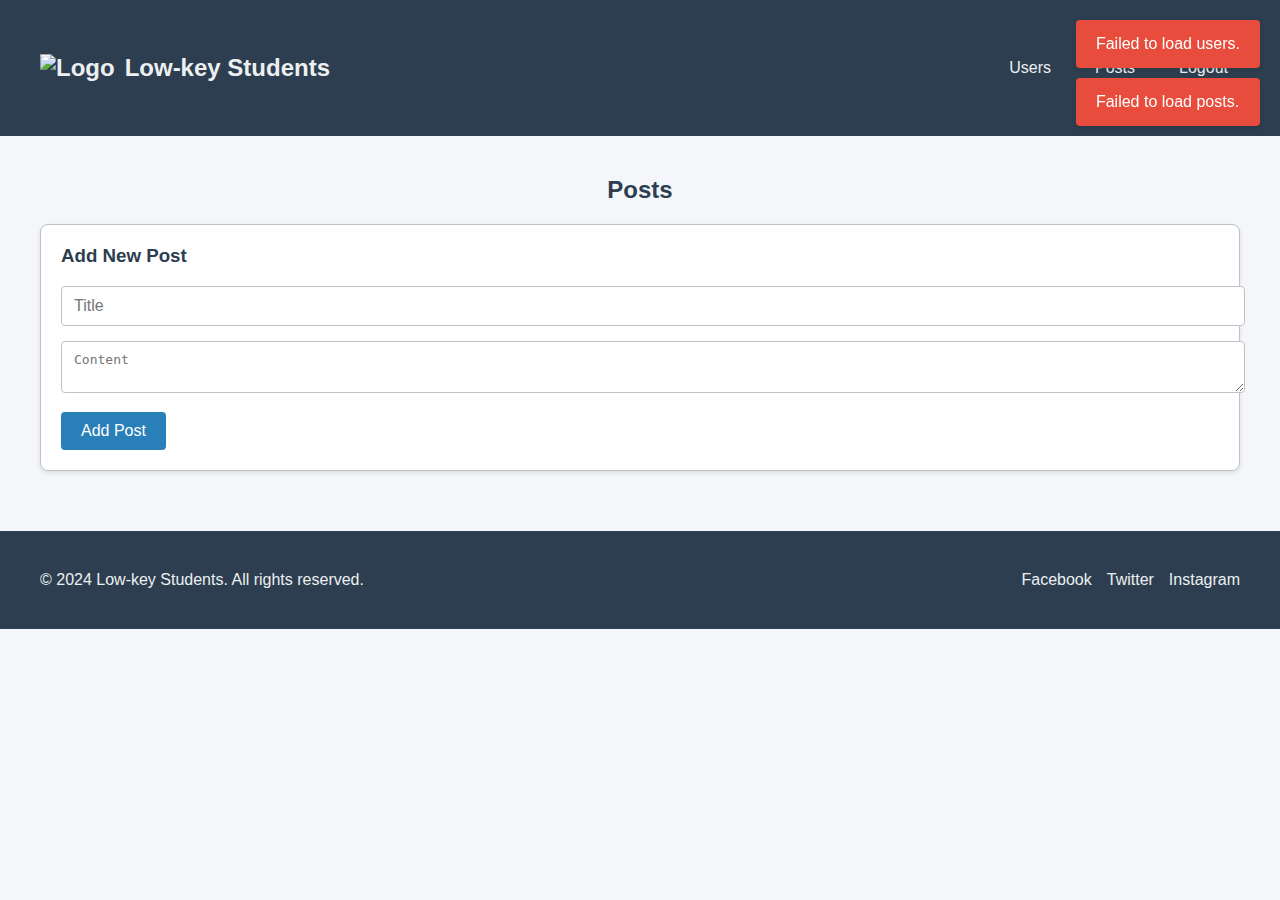
==== frontend/index.html @ 91899de5 "created front-end part :^)" ====
<!DOCTYPE html>
<html lang="en">
<head>
  <meta charset="UTF-8">
  <meta name="viewport" content="width=device-width, initial-scale=1">
  <title>Forum - Low-key Students</title>
  <link rel="stylesheet" href="assets/css/main.css">
  <link rel="stylesheet" href="assets/css/navbar.css">
  <link rel="stylesheet" href="assets/css/footer.css">
  <link rel="stylesheet" href="assets/css/index.css">
</head>
<body>
  <!-- Notification Container -->
  <div id="notification-container" class="notification-container"></div>

  <!-- Navbar -->
  <nav class="navbar">
    <div class="container">
      <a href="index.html" class="logo"><img src="assets/images/logo.png" alt="Logo"> Low-key Students</a>
      <button class="hamburger" id="hamburger">
        <span class="bar"></span>
        <span class="bar"></span>
        <span class="bar"></span>
      </button>
      <ul class="nav-links" id="nav-links">
        <li><a href="users.html">Users</a></li>
        <li><a href="#posts">Posts</a></li>
        <li><button id="logout-button" class="logout-button">Logout</button></li>
      </ul>
    </div>
  </nav>

  <!-- Main Content -->
  <main class="container">
    <!-- Posts Section -->
    <section id="posts">
      <h2>Posts</h2>
      <div id="post-list" class="post-list"></div>

      <!-- Add Post Form -->
      <div id="add-post" class="add-post">
        <h3>Add New Post</h3>
        <input type="text" id="post-title" placeholder="Title">
        <textarea id="post-content" placeholder="Content"></textarea>
        <button id="add-post-button">Add Post</button>
      </div>
    </section>
  </main>

  <!-- Footer -->
  <footer class="footer">
    <div class="container">
      <p>&copy; 2024 Low-key Students. All rights reserved.</p>
      <div class="social-links">
        <a href="#" target="_blank">Facebook</a>
        <a href="#" target="_blank">Twitter</a>
        <a href="#" target="_blank">Instagram</a>
      </div>
    </div>
  </footer>

  <script src="assets/js/main.js"></script>
  <script src="assets/js/navbar.js"></script>
  <script src="assets/js/footer.js"></script>
  <script src="assets/js/index.js"></script>
</body>
</html>
---- frontend/assets/css/main.css ----
/* main.css */

body {
    font-family: 'Segoe UI', Tahoma, Geneva, Verdana, sans-serif;
    background-color: #f4f6f9;
    margin: 0;
    padding: 0;
    color: #333;
  }
  
  .container {
    max-width: 1200px;
    margin: 0 auto;
    padding: 20px;
  }
  
  /* Utility Classes */
  .text-center {
    text-align: center;
  }
  
  .hidden {
    display: none;
  }
  /* Notification Styles */
.notification-container {
    position: fixed;
    top: 20px;
    right: 20px;
    z-index: 1000;
  }
  
  .notification {
    background-color: #2ecc71;
    color: #ffffff;
    padding: 15px 20px;
    margin-bottom: 10px;
    border-radius: 4px;
    box-shadow: 0 2px 4px rgba(0, 0, 0, 0.1);
    animation: fadeInOut 4s forwards;
  }
  
  .notification.error {
    background-color: #e74c3c;
  }
  
  @keyframes fadeInOut {
    0% { opacity: 0; transform: translateY(-20px); }
    10% { opacity: 1; transform: translateY(0); }
    90% { opacity: 1; transform: translateY(0); }
    100% { opacity: 0; transform: translateY(-20px); }
  }
---- frontend/assets/css/navbar.css ----
/* navbar.css */

.navbar {
    background-color: #2c3e50;
    padding: 15px 0;
  }
  
  .navbar .container {
    display: flex;
    justify-content: space-between;
    align-items: center;
  }
  
  .navbar .logo {
    color: #ecf0f1;
    text-decoration: none;
    font-size: 1.5em;
    font-weight: bold;
    display: flex;
    align-items: center;
    gap: 10px;
  }
  
  .navbar .nav-links {
    list-style: none;
    display: flex;
    gap: 20px;
  }
  
  .navbar .nav-links li a,
  .navbar .nav-links li button {
    color: #ecf0f1;
    text-decoration: none;
    font-size: 1em;
    background: none;
    border: none;
    cursor: pointer;
    padding: 8px 12px;
    transition: background-color 0.3s, color 0.3s, transform 0.3s;
    display: flex;
    align-items: center;
    gap: 5px;
  }
  
  .navbar .nav-links li a:hover,
  .navbar .nav-links li button:hover {
    background-color: #34495e;
    border-radius: 4px;
    transform: scale(1.05);
  }
  
  /* navbar.css */

.hamburger {
    display: none;
    flex-direction: column;
    justify-content: space-between;
    width: 25px;
    height: 20px;
    background: none;
    border: none;
    cursor: pointer;
  }
  
  .bar {
    height: 3px;
    width: 100%;
    background-color: #ecf0f1;
    border-radius: 10px;
  }
  
  @media (max-width: 768px) {
    .hamburger {
      display: flex;
    }
  
    .nav-links {
      display: none;
      flex-direction: column;
      width: 100%;
      gap: 10px;
      background-color: #2c3e50;
      position: absolute;
      top: 60px;
      left: 0;
      padding: 20px 0;
    }
  
    .nav-links.active {
      display: flex;
    }
  }
---- frontend/assets/css/footer.css ----
/* footer.css */

.footer {
    background-color: #2c3e50;
    color: #ecf0f1;
    padding: 20px 0;
    margin-top: 40px;
  }
  
  .footer .container {
    display: flex;
    justify-content: space-between;
    align-items: center;
    flex-wrap: wrap;
  }
  
  .footer p {
    margin: 0;
  }
  
  .footer .social-links {
    display: flex;
    gap: 15px;
  }
  
  .footer .social-links a {
    color: #ecf0f1;
    text-decoration: none;
    transition: color 0.3s;
  }
  
  .footer .social-links a:hover {
    color: #3498db;
  }
---- frontend/assets/css/index.css ----
/* index.css */

/* Users Section */
#users {
    margin-bottom: 40px;
  }
  
  #users h2 {
    color: #2c3e50;
    margin-bottom: 20px;
    text-align: center;
  }
  
  .user-list {
    list-style: none;
    padding: 0;
    display: flex;
    flex-wrap: wrap;
    gap: 15px;
    justify-content: center;
  }
  
  .user-list li {
    background-color: #ffffff;
    padding: 15px 20px;
    border: 1px solid #bdc3c7;
    border-radius: 8px;
    width: 200px;
    text-align: center;
    transition: transform 0.3s, box-shadow 0.3s;
  }
  
  .user-list li:hover {
    transform: translateY(-5px);
    box-shadow: 0 4px 8px rgba(0, 0, 0, 0.2);
  }
  
  /* Posts Section */
  #posts h2 {
    color: #2c3e50;
    margin-bottom: 20px;
    text-align: center;
  }
  
  .post-list {
    display: flex;
    flex-direction: column;
    gap: 30px;
  }
  
  /* Individual Post */
  .post {
    background-color: #ffffff;
    padding: 20px;
    border: 1px solid #bdc3c7;
    border-radius: 8px;
    box-shadow: 0 2px 4px rgba(0, 0, 0, 0.1);
    transition: transform 0.3s, box-shadow 0.3s;
  }
  
  .post:hover {
    transform: translateY(-3px);
    box-shadow: 0 4px 8px rgba(0, 0, 0, 0.2);
  }
  
  .post h3 {
    margin-top: 0;
    color: #2980b9;
  }
  
  .author {
    display: block;
    font-size: 0.9em;
    color: #7f8c8d;
    margin-bottom: 15px;
  }
  
  .post p {
    font-size: 1em;
    color: #34495e;
    line-height: 1.6;
  }
  
  /* Comments Section */
  .comment-list {
    margin-top: 20px;
    padding-left: 20px;
    border-left: 3px solid #bdc3c7;
  }
  
  .comment-list h4 {
    margin-bottom: 10px;
    color: #2c3e50;
  }
  
  .comment-list ul {
    list-style: none;
    padding: 0;
  }
  
  .comment-list li {
    margin-bottom: 10px;
    font-size: 0.95em;
    color: #2c3e50;
  }
  
  /* Add Comment */
  .add-comment {
    margin-top: 15px;
    display: flex;
    gap: 10px;
  }
  
  .add-comment input {
    flex: 1;
    padding: 8px 12px;
    border: 1px solid #bdc3c7;
    border-radius: 4px;
    font-size: 0.95em;
    transition: border-color 0.3s;
  }
  
  .add-comment input:focus {
    border-color: #2980b9;
    outline: none;
  }
  
  .add-comment button {
    padding: 8px 15px;
    background-color: #27ae60;
    color: white;
    border: none;
    border-radius: 4px;
    font-size: 0.95em;
    cursor: pointer;
    transition: background-color 0.3s;
  }
  
  .add-comment button:hover {
    background-color: #1e8449;
  }
  
  /* Add Post */
  .add-post {
    background-color: #ffffff;
    padding: 20px;
    border: 1px solid #bdc3c7;
    border-radius: 8px;
    box-shadow: 0 2px 4px rgba(0, 0, 0, 0.1);
  }
  
  .add-post h3 {
    margin-top: 0;
    color: #2c3e50;
  }
  
  .add-post input,
  .add-post textarea {
    width: 100%;
    padding: 10px 12px;
    margin-bottom: 15px;
    border: 1px solid #bdc3c7;
    border-radius: 4px;
    font-size: 1em;
    transition: border-color 0.3s;
  }
  
  .add-post input:focus,
  .add-post textarea:focus {
    border-color: #2980b9;
    outline: none;
  }
  
  .add-post button {
    padding: 10px 20px;
    background-color: #2980b9;
    color: white;
    border: none;
    border-radius: 4px;
    font-size: 1em;
    cursor: pointer;
    transition: background-color 0.3s;
  }
  
  .add-post button:hover {
    background-color: #1c5980;
  }
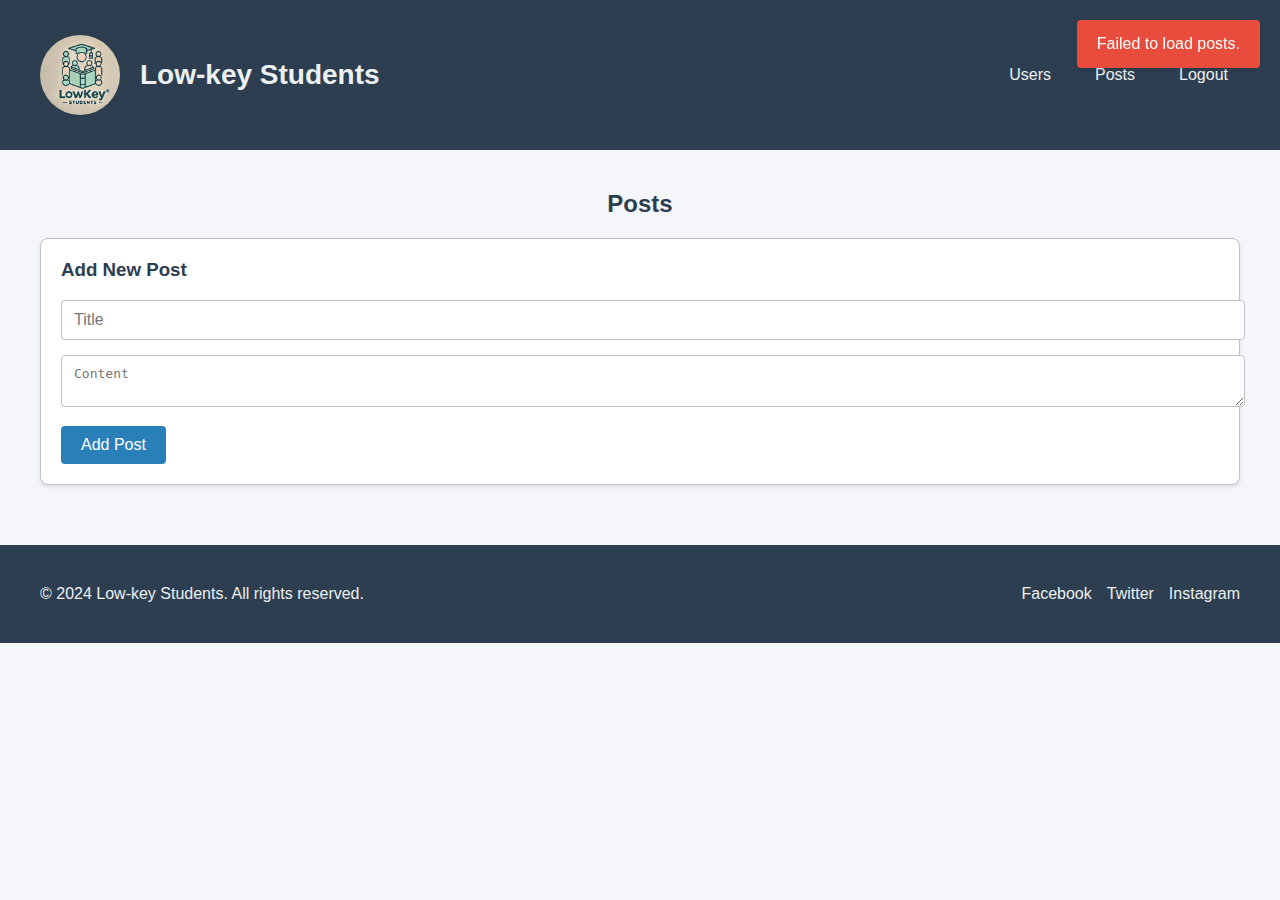
==== commit 55b4fed7: "created front-end part :^) part 2" ====
--- a/frontend/index.html
+++ b/frontend/index.html
@@ -16,7 +16,10 @@
   <!-- Navbar -->
   <nav class="navbar">
     <div class="container">
-      <a href="index.html" class="logo"><img src="assets/images/logo.png" alt="Logo"> Low-key Students</a>
+      <a href="index.html" class="logo">
+        <img src="assets/images/logo.png" alt="Logo" class="logo-image"> 
+        Low-key Students
+     </a>      
       <button class="hamburger" id="hamburger">
         <span class="bar"></span>
         <span class="bar"></span>
--- a/frontend/assets/css/navbar.css
+++ b/frontend/assets/css/navbar.css
@@ -1,93 +1,99 @@
 /* navbar.css */
 
 .navbar {
-    background-color: #2c3e50;
-    padding: 15px 0;
-  }
-  
-  .navbar .container {
-    display: flex;
-    justify-content: space-between;
-    align-items: center;
-  }
-  
-  .navbar .logo {
-    color: #ecf0f1;
-    text-decoration: none;
-    font-size: 1.5em;
-    font-weight: bold;
-    display: flex;
-    align-items: center;
-    gap: 10px;
-  }
-  
-  .navbar .nav-links {
-    list-style: none;
-    display: flex;
-    gap: 20px;
-  }
-  
-  .navbar .nav-links li a,
-  .navbar .nav-links li button {
-    color: #ecf0f1;
-    text-decoration: none;
-    font-size: 1em;
-    background: none;
-    border: none;
-    cursor: pointer;
-    padding: 8px 12px;
-    transition: background-color 0.3s, color 0.3s, transform 0.3s;
-    display: flex;
-    align-items: center;
-    gap: 5px;
-  }
-  
-  .navbar .nav-links li a:hover,
-  .navbar .nav-links li button:hover {
-    background-color: #34495e;
-    border-radius: 4px;
-    transform: scale(1.05);
-  }
-  
-  /* navbar.css */
+  background-color: #2c3e50;
+  padding: 15px 0;
+}
+
+.navbar .container {
+  display: flex;
+  justify-content: space-between;
+  align-items: center;
+  position: relative;
+}
+
+.logo {
+  color: #ecf0f1;
+  text-decoration: none;
+  font-size: 1.75em;
+  font-weight: bold;
+  display: flex;
+  align-items: center;
+  gap: 20px;
+}
+
+.logo-image {
+  width: 80px;
+  height: 80px;
+  object-fit: cover;
+  border-radius: 50%;
+}
 
 .hamburger {
+  display: none;
+  flex-direction: column;
+  justify-content: space-between;
+  width: 25px;
+  height: 20px;
+  background: none;
+  border: none;
+  cursor: pointer;
+}
+
+.bar {
+  height: 3px;
+  width: 100%;
+  background-color: #ecf0f1;
+  border-radius: 10px;
+}
+
+.nav-links {
+  list-style: none;
+  display: flex;
+  gap: 20px;
+  align-items: center;
+}
+
+.nav-links li a,
+.nav-links li button {
+  color: #ecf0f1;
+  text-decoration: none;
+  font-size: 1em;
+  background: none;
+  border: none;
+  cursor: pointer;
+  padding: 8px 12px;
+  transition: background-color 0.3s, color 0.3s, transform 0.3s;
+  display: flex;
+  align-items: center;
+  gap: 5px;
+}
+
+.nav-links li a:hover,
+.nav-links li button:hover {
+  background-color: #34495e;
+  border-radius: 4px;
+  transform: scale(1.05);
+}
+
+@media (max-width: 768px) {
+  .hamburger {
+    display: flex;
+  }
+
+  .nav-links {
     display: none;
     flex-direction: column;
-    justify-content: space-between;
-    width: 25px;
-    height: 20px;
-    background: none;
-    border: none;
-    cursor: pointer;
+    width: 100%;
+    gap: 10px;
+    background-color: #2c3e50;
+    position: absolute;
+    top: 60px;
+    left: 0;
+    padding: 20px 0;
   }
-  
-  .bar {
-    height: 3px;
-    width: 100%;
-    background-color: #ecf0f1;
-    border-radius: 10px;
+
+  .nav-links.active {
+    display: flex;
   }
-  
-  @media (max-width: 768px) {
-    .hamburger {
-      display: flex;
-    }
-  
-    .nav-links {
-      display: none;
-      flex-direction: column;
-      width: 100%;
-      gap: 10px;
-      background-color: #2c3e50;
-      position: absolute;
-      top: 60px;
-      left: 0;
-      padding: 20px 0;
-    }
-  
-    .nav-links.active {
-      display: flex;
-    }
-  }
-  +}
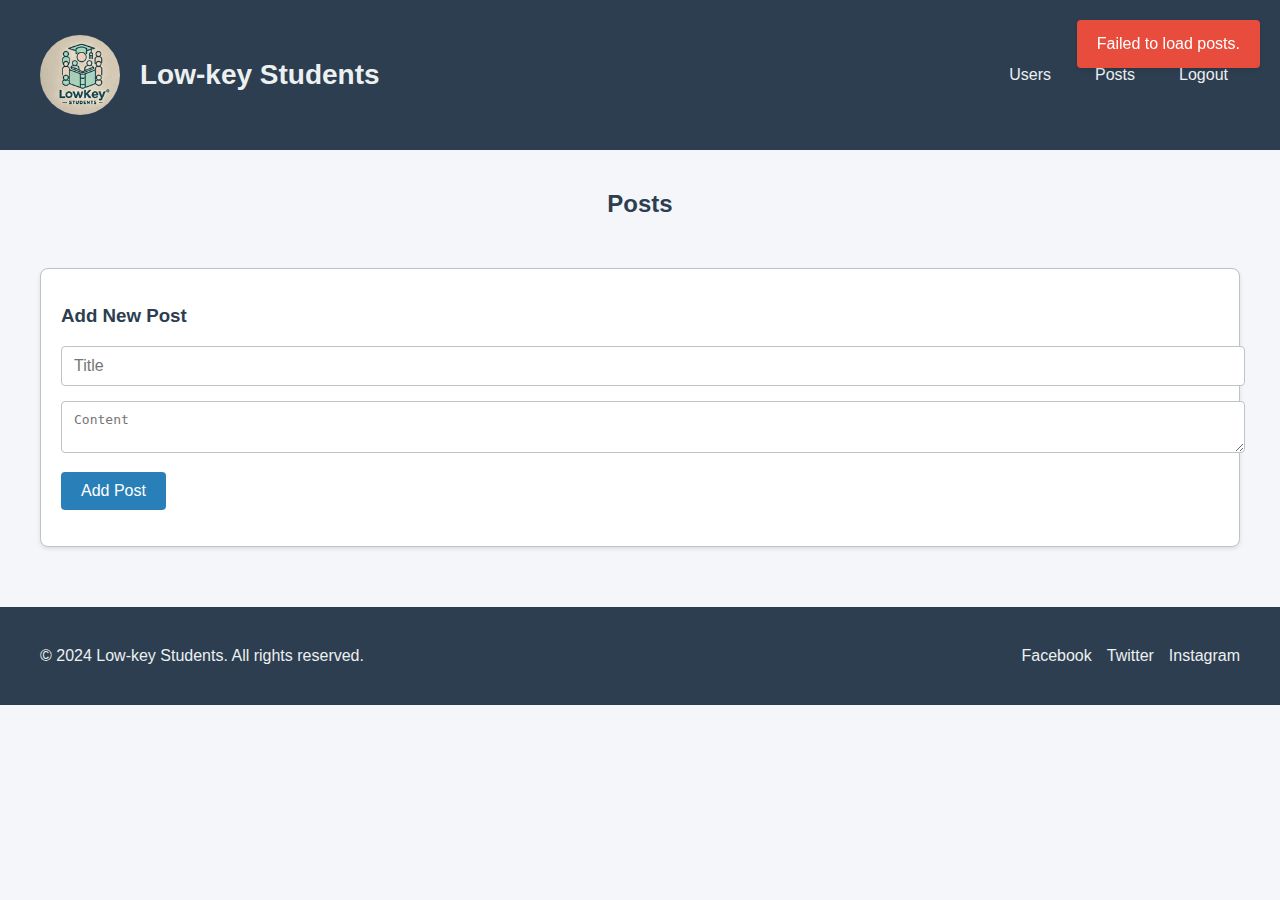
==== commit fc157766: "/" ====
--- a/frontend/index.html
+++ b/frontend/index.html
@@ -42,10 +42,10 @@
 
       <!-- Add Post Form -->
       <div id="add-post" class="add-post">
-        <h3>Add New Post</h3>
+        <p><h3>Add New Post</h3>
         <input type="text" id="post-title" placeholder="Title">
         <textarea id="post-content" placeholder="Content"></textarea>
-        <button id="add-post-button">Add Post</button>
+        <button id="add-post-button">Add Post</button></p>
       </div>
     </section>
   </main>
@@ -55,9 +55,9 @@
     <div class="container">
       <p>&copy; 2024 Low-key Students. All rights reserved.</p>
       <div class="social-links">
-        <a href="#" target="_blank">Facebook</a>
-        <a href="#" target="_blank">Twitter</a>
-        <a href="#" target="_blank">Instagram</a>
+        <a href="https://www.facebook.com" target="_blank" rel="noopener noreferrer">Facebook</a>
+        <a href="https://www.twitter.com" target="_blank" rel="noopener noreferrer">Twitter</a>
+        <a href="https://www.instagram.com" target="_blank" rel="noopener noreferrer">Instagram</a>
       </div>
     </div>
   </footer>
--- a/frontend/assets/css/index.css
+++ b/frontend/assets/css/index.css
@@ -1,8 +1,14 @@
 /* index.css */
 
 /* Users Section */
-#users {
-    margin-bottom: 40px;
+  #users {
+    max-width: 800px;
+    margin: 20px auto;
+    background-color: #ffffff;
+    padding: 20px;
+    border: 1px solid #bdc3c7;
+    border-radius: 8px;
+    box-shadow: 0 4px 8px rgba(0, 0, 0, 0.1);
   }
   
   #users h2 {
@@ -147,6 +153,7 @@
     border: 1px solid #bdc3c7;
     border-radius: 8px;
     box-shadow: 0 2px 4px rgba(0, 0, 0, 0.1);
+    margin-top: 30px;
   }
   
   .add-post h3 {
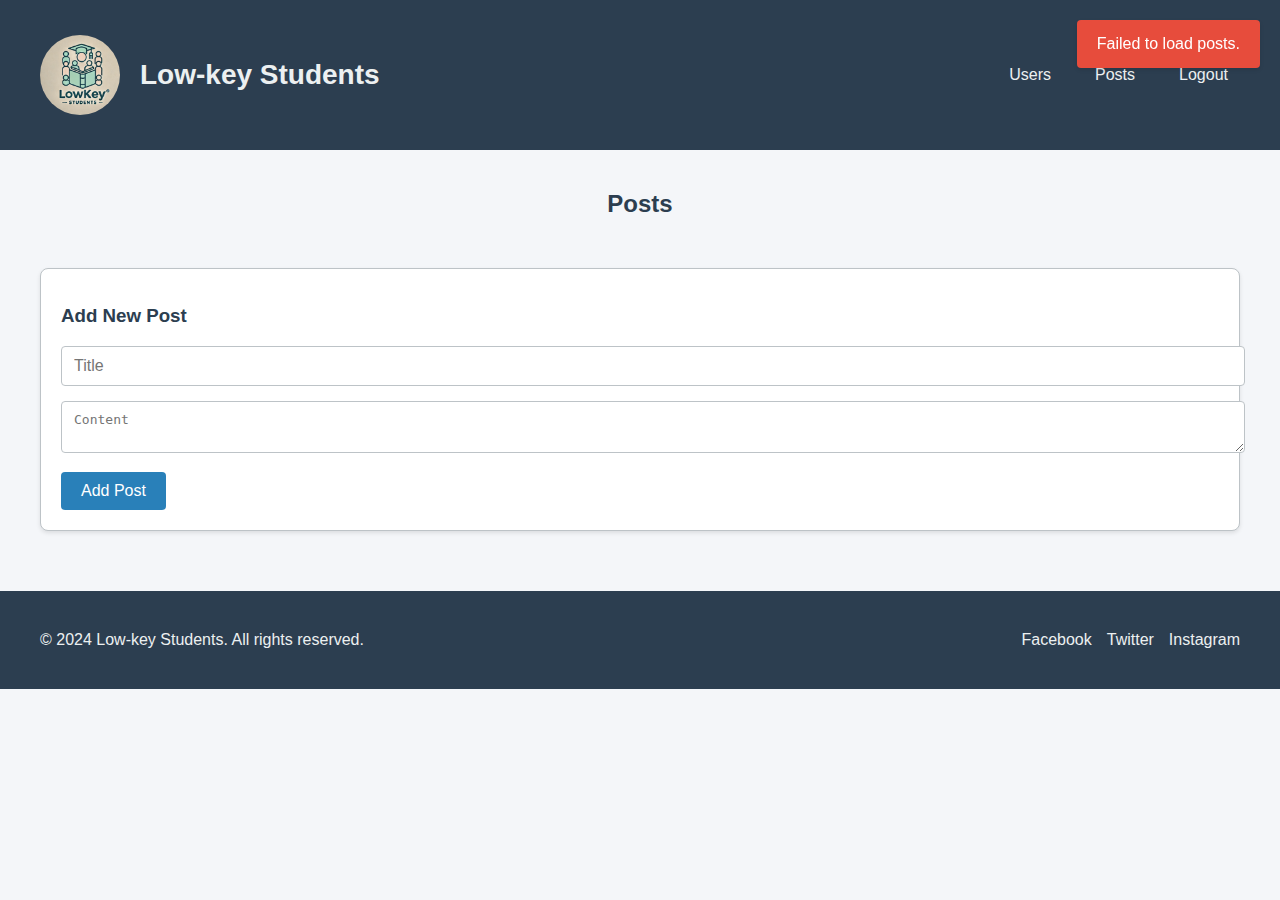
==== commit 043d878b: "deleted unnecessary comments and files" ====
--- a/frontend/index.html
+++ b/frontend/index.html
@@ -10,10 +10,8 @@
   <link rel="stylesheet" href="assets/css/index.css">
 </head>
 <body>
-  <!-- Notification Container -->
   <div id="notification-container" class="notification-container"></div>
 
-  <!-- Navbar -->
   <nav class="navbar">
     <div class="container">
       <a href="index.html" class="logo">
@@ -33,24 +31,20 @@
     </div>
   </nav>
 
-  <!-- Main Content -->
   <main class="container">
-    <!-- Posts Section -->
     <section id="posts">
       <h2>Posts</h2>
       <div id="post-list" class="post-list"></div>
 
-      <!-- Add Post Form -->
       <div id="add-post" class="add-post">
         <p><h3>Add New Post</h3>
-        <input type="text" id="post-title" placeholder="Title">
-        <textarea id="post-content" placeholder="Content"></textarea>
-        <button id="add-post-button">Add Post</button></p>
+        <label for="post-title"></label><input type="text" id="post-title" placeholder="Title">
+        <label for="post-content"></label><textarea id="post-content" placeholder="Content"></textarea>
+        <button id="add-post-button">Add Post</button>
       </div>
     </section>
   </main>
 
-  <!-- Footer -->
   <footer class="footer">
     <div class="container">
       <p>&copy; 2024 Low-key Students. All rights reserved.</p>
--- a/frontend/assets/css/main.css
+++ b/frontend/assets/css/main.css
@@ -1,5 +1,3 @@
-/* main.css */
-
 body {
     font-family: 'Segoe UI', Tahoma, Geneva, Verdana, sans-serif;
     background-color: #f4f6f9;
@@ -13,8 +11,7 @@
     margin: 0 auto;
     padding: 20px;
   }
-  
-  /* Utility Classes */
+
   .text-center {
     text-align: center;
   }
@@ -22,7 +19,6 @@
   .hidden {
     display: none;
   }
-  /* Notification Styles */
 .notification-container {
     position: fixed;
     top: 20px;
--- a/frontend/assets/css/navbar.css
+++ b/frontend/assets/css/navbar.css
@@ -1,5 +1,3 @@
-/* navbar.css */
-
 .navbar {
   background-color: #2c3e50;
   padding: 15px 0;
--- a/frontend/assets/css/footer.css
+++ b/frontend/assets/css/footer.css
@@ -1,5 +1,3 @@
-/* footer.css */
-
 .footer {
     background-color: #2c3e50;
     color: #ecf0f1;
--- a/frontend/assets/css/index.css
+++ b/frontend/assets/css/index.css
@@ -1,7 +1,4 @@
-/* index.css */
-
-/* Users Section */
-  #users {
+ #users {
     max-width: 800px;
     margin: 20px auto;
     background-color: #ffffff;
@@ -86,8 +83,7 @@
     color: #34495e;
     line-height: 1.6;
   }
-  
-  /* Comments Section */
+
   .comment-list {
     margin-top: 20px;
     padding-left: 20px;
@@ -145,8 +141,7 @@
   .add-comment button:hover {
     background-color: #1e8449;
   }
-  
-  /* Add Post */
+
   .add-post {
     background-color: #ffffff;
     padding: 20px;
